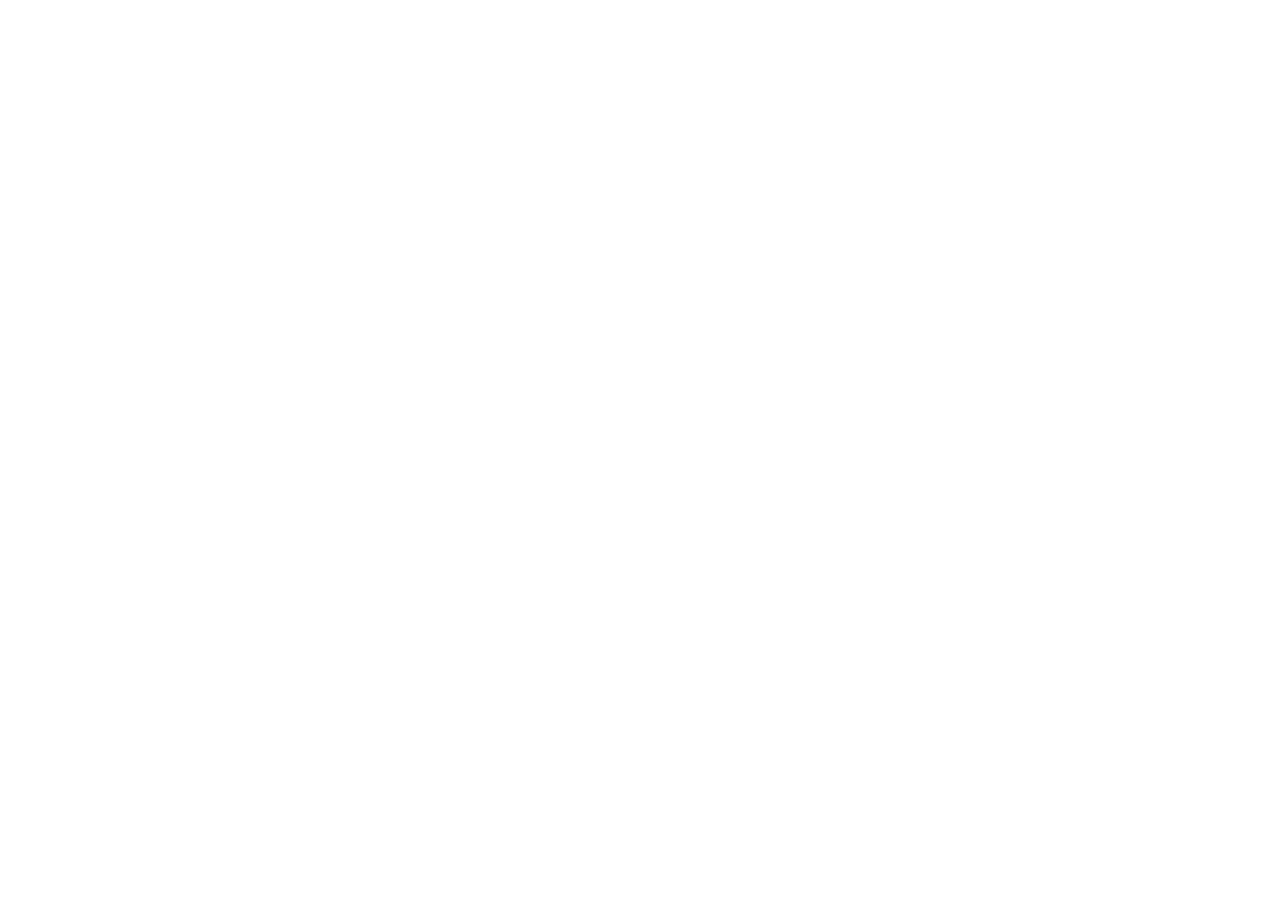
==== index.html @ 07c2437b "Add files via upload" ====
<!DOCTYPE html>
<html lang="en">
<head>
    <meta charset="UTF-8">
    <meta http-equiv="X-UA-Compatible" content="IE=edge">
    <meta name="theme-color" content="#f7931a">
    <meta name="keywords" content="English, Hausa">
    <meta name="description" content="Free English Tutorial in Hausa Language">
    <meta name="author" content="Khalifa Ali Ahmad">
    <meta name="viewport" content="width=device-width, initial-scale=1.0">
    <title>English | Hausa</title>
    <link rel="icon" type="image/x-icon" href="fav.png">
    <link rel="stylesheet" href="style.css">
    <style>
     
    </style>
</head>
<body oncontextmenu="return false">
    <div class="upper">
        <img src="title.png" class="logo">
        <div>
            <button class="ml" id="ml" onclick="nav()">^</button>
            <button class="mu" id="mu" onclick="info()">^</button>
            <select>
                <option>English in Hausa</option>
                <option>HTML & CSS in Hausa</option>
                <option>Javascript in Hausa</option>
                <option>NodeJS in Hausa</option>
                <option>MongoDB in Hausa</option>
                <option>Cryptograpy in Javascript</option>
            </select>
        </div>
    </div>
    <div class="info" id="info">under construction</div>
    <div class="nav" id="nav">
        <button class="donate" onclick="dnt()">Donate</button>
        <h3>Lessons</h3>
        <ul>
            <li><a href="javascript:void;" onclick="nou()">Noun</a></li>
            <li><a href="javascript:void;" onclick="tnou1()">Types of Noun One</a></li>
            <li><a href="javascript:void;" onclick="tnou2()">Types of Noun Two</a></li>
            <li><a href="javascript:void;" onclick="tnou3()">Types of Noun Three</a></li>
            <li><a href="javascript:void;" onclick="pro()">Pronoun</a></li>
            <li><a href="javascript:void;" onclick="tpro1()">Types of Pronoun</a></li>
            <li><a href="javascript:void;" onclick="tpro2()">Types of Pronoun</a></li>
            <li><a href="javascript:void;" onclick="tpro3()">Types of Pronoun</a></li>
            <li><a href="javascript:void;" onclick="tpro4()">Types of Pronoun</a></li>
            <li><a href="javascript:void;" onclick="verb()">Verb</a></li>
            <li><a href="javascript:void;" onclick="tverb1()">Types of Verb One</a></li>
            <li><a href="javascript:void;" onclick="tverb2()">Types of Verb Two</a></li>
            <li><a href="javascript:void;" onclick="aux1()">Auxiliary Verbs One</a></li>
            <li><a href="javascript:void;" onclick="aux2()">Auxiliary Verbs Two</a></li>
            <li><a href="javascript:void;" onclick="aux3()">Auxiliary Verbs Three</a></li>
            <li><a href="javascript:void;" onclick="aux4()">Auxiliary Verbs Four</a></li>
            <li><a href="javascript:void;" onclick="adv()">Adverb</a></li>
            <li><a href="javascript:void;" onclick="adj()">Adjective</a></li>
            <li><a href="javascript:void;" onclick="con()">Conjunction</a></li>
        </ul>
        <h3>Dictionary</h3>
        <input type="text" placeholder="Rubuta kalma" onkeyup="dic()" id="inputd">
        <div id="answer"></div>

        <h3>Contact</h3>
        <a href="https://wa.me/2349066947271">Whatsapp</a>
        <br><br>
        <span><a href="mailto:s95034801@gmail.com">s95034801@gmail.com</a></span><br><br>
        <span><a href="tel:+22797907726">+227-9790-7726</a></span>, <span><a href="tel:+2349066947271">+234-9066-9472-71</a></span>
        <br><br><span>&copy;</span> <span> 2022</span>
    </div>
    <!-- content -->
    <img src="welcome.png" id="render" name="render" class="render">
   <!-- content end -->
<script>
 
// window.onload = function(){
//     // var dt = new Date().getDay()
//     dt = 15
//     console.log(dt)
//     if(dt <= 7)
//     {<div class="temp1d">
//     <input type="text" class="temp1"><br>
//     <label class="temp2">answer</label>
// </div>
//         document.images[0].src = "img1.jpg"
//         console.log("rana ta 1 - 7")
//     }
//     else if(dt >= 8)
//     {
//         document.images[0].src = "img2.jpg"
//         console.log("rana ta 7- 14")
//     }
//     else if(dt >= 14)
//     {
//         document.images[0].src = "img3.png"
//         console.log("rana ta 14 - 21")
//     }
//     else if(dt >= 21)
//     {
//         document.images[0].src = "img4.png"
//         console.log("rana ta 21 - 28")
//     }
// }
</script>
<script src="file.js"></script>
<script src="lesson.js"></script>
<script src="dic.js"></script>
<script src="networkInfo.js"></script>
</body>
</html>
---- style.css ----
html,body{margin:0;
    padding:0;
    font-size: small;
}
body{font-family: monospace,Arial, Helvetica, sans-serif;
    user-select: none;
}

.upper{background: #f7931a;
     padding: 5px 5px 10px 5px;
     margin-bottom: 0;
}
.logo{max-width: 100%;
      display: block;
      margin-left: auto;
    margin-right: auto;}

select{max-width: 70%;
      background: transparent;
      color: #ffffff;
      display: block;
      margin-left: auto;
      margin-right: auto;
      position: relative;
      top: -10px;
      padding: 10px;
    border: 1px solid #6B6666;
    border-radius: 15px;
    outline: none;
    text-align: center;
}
option{background: #cabcbc;}
button{outline: none;
       }
.mu, .ml{
    background: transparent;
    border: 1px solid #6B6666;
    border-radius: 4px;
    padding: 10px;
    }
.mu{float: right;
    }
.donate{padding: .3em;
       background: #f7931a;
       border: 1px solid #ffffff;
       color: #ffffff;
       border-radius: 4px;
       float: right;
       position: relative;
       top:3px;
    }
.mu:hover, .ml:hover, a:hover{color: #ffffff;}
li a:hover{color: #ffffff;}
.rot{transform: rotateX(150deg);}
a{text-decoration: none;}
.info{padding: 5px;
     text-align: center;
    background: #999999;
    margin-bottom: 0;
    display: none;
    color: #f7931a;
    }
h3{color: #ffffff;}

.nav{background: #999999;
   margin-top: 0;
   padding: 10px;
   max-width: 50%;
   position: absolute;
   display: none;
}
.nav a{color: black;}
ul{list-style-type: none;
  border-left: 1px solid #ffffff;
  background: #cabcbc;
}
li{padding: 5px;}

#answer{font-size: .8em;
       padding: 5px;
    color: #cabcbc;}
#render{width: 100%;
       display: block;}

.show{display: block;}

.dis{display: none;}

.cls{float: right;
    color: #cabcbc;
    border-radius: 4pxs;}
/* temporary */
@keyframes timg {
    0%{transform: rotate(1deg);}
 
    100%{transform: rotate(150deg);}
}
.reder{animation: timg 1s infinite;
        transform: rotate(150deg);
   }
.temp1d{float: right;
    position: relative;
   bottom: 5.5em;
    right: 3em;
text-align: center;}
.temp1{border: none;
    outline: none;
    background: transparent;
border-bottom: 1px solid #999999;
}

/* end temporary */
@media screen and (min-width: 970px)
{
body{background-image: url(img/aa6.jpg);
}
}
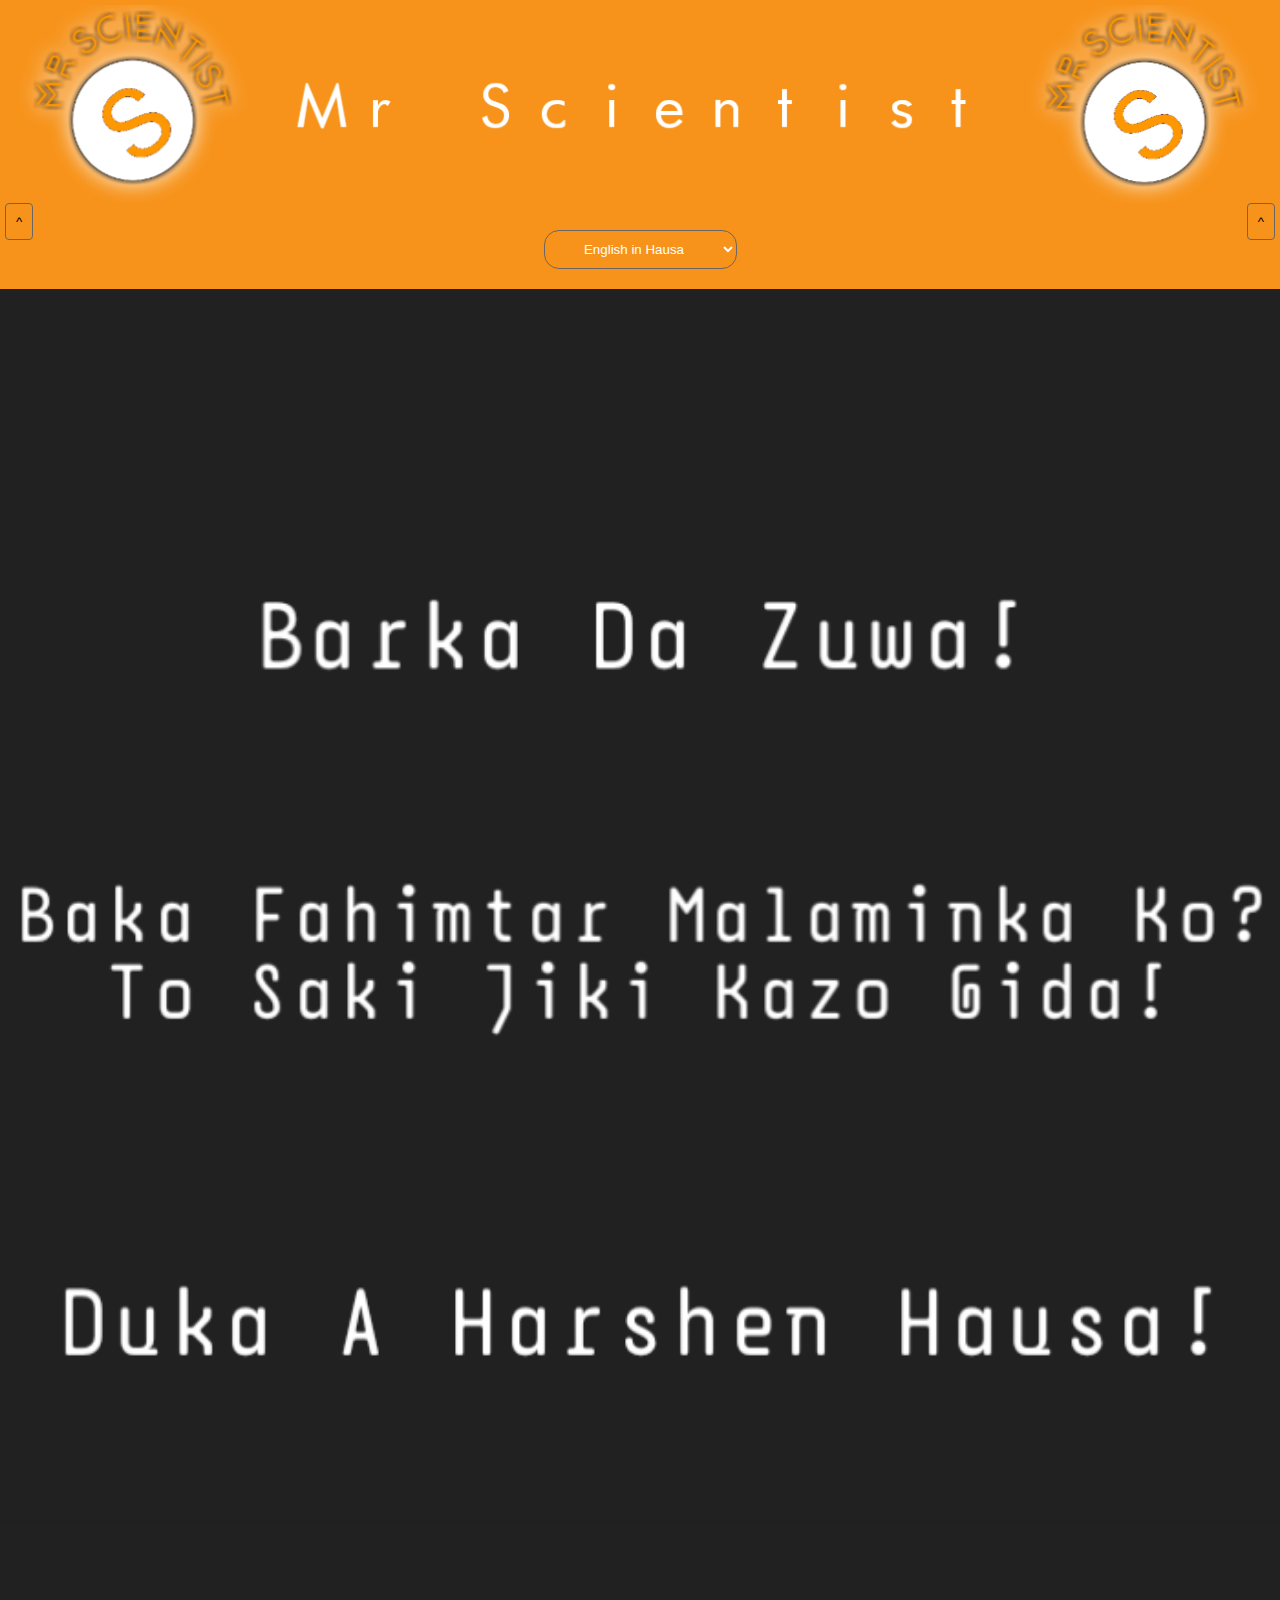
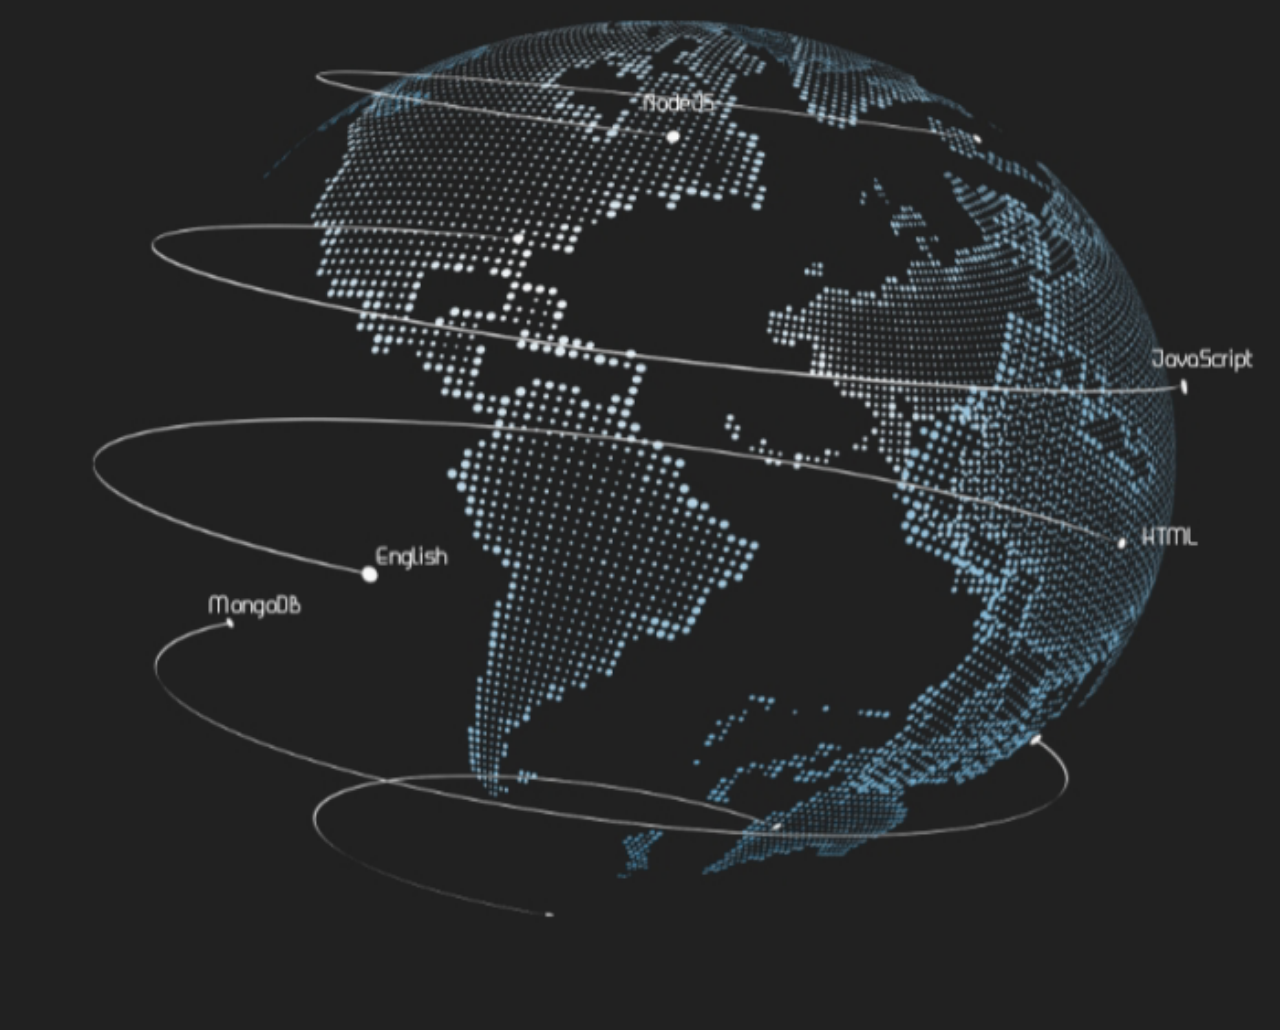
==== commit aad4470d: "Add files via upload" ====
--- a/index.html
+++ b/index.html
@@ -22,39 +22,38 @@
             <button class="ml" id="ml" onclick="nav()">^</button>
             <button class="mu" id="mu" onclick="info()">^</button>
             <select>
-                <option>English in Hausa</option>
-                <option>HTML & CSS in Hausa</option>
-                <option>Javascript in Hausa</option>
-                <option>NodeJS in Hausa</option>
-                <option>MongoDB in Hausa</option>
-                <option>Cryptograpy in Javascript</option>
+                <option><a href="#">English in Hausa</a></option>
+                <option><a href="html.com" >HTML & CSS in Hausa</a></option>
+                <option><a href="#" >Javascript in Hausa</a></option>
+                <option><a href="#" >NodeJS in Hausa</a></option>
+                <option><a href="#" >MongoDB in Hausa</a></option>
+                <option><a href="#" >Cryptograpy in Javascript</a></option>
             </select>
         </div>
     </div>
-    <div class="info" id="info">under construction</div>
+    <div class="info" id="info">wannan system din ba a gama ginin taba!</div>
     <div class="nav" id="nav">
         <button class="donate" onclick="dnt()">Donate</button>
         <h3>Lessons</h3>
         <ul>
-            <li><a href="javascript:void;" onclick="nou()">Noun</a></li>
-            <li><a href="javascript:void;" onclick="tnou1()">Types of Noun One</a></li>
-            <li><a href="javascript:void;" onclick="tnou2()">Types of Noun Two</a></li>
-            <li><a href="javascript:void;" onclick="tnou3()">Types of Noun Three</a></li>
-            <li><a href="javascript:void;" onclick="pro()">Pronoun</a></li>
-            <li><a href="javascript:void;" onclick="tpro1()">Types of Pronoun</a></li>
-            <li><a href="javascript:void;" onclick="tpro2()">Types of Pronoun</a></li>
-            <li><a href="javascript:void;" onclick="tpro3()">Types of Pronoun</a></li>
-            <li><a href="javascript:void;" onclick="tpro4()">Types of Pronoun</a></li>
-            <li><a href="javascript:void;" onclick="verb()">Verb</a></li>
-            <li><a href="javascript:void;" onclick="tverb1()">Types of Verb One</a></li>
-            <li><a href="javascript:void;" onclick="tverb2()">Types of Verb Two</a></li>
-            <li><a href="javascript:void;" onclick="aux1()">Auxiliary Verbs One</a></li>
-            <li><a href="javascript:void;" onclick="aux2()">Auxiliary Verbs Two</a></li>
-            <li><a href="javascript:void;" onclick="aux3()">Auxiliary Verbs Three</a></li>
-            <li><a href="javascript:void;" onclick="aux4()">Auxiliary Verbs Four</a></li>
-            <li><a href="javascript:void;" onclick="adv()">Adverb</a></li>
-            <li><a href="javascript:void;" onclick="adj()">Adjective</a></li>
-            <li><a href="javascript:void;" onclick="con()">Conjunction</a></li>
+            <li><a href="javascript:void;" onclick="read('no')">Noun</a></li>
+            <li><a href="javascript:void;" onclick="read('no')">Types of Noun One</a></li>
+            <li><a href="javascript:void;" onclick="read('no')">Types of Noun Two</a></li>
+            <li><a href="javascript:void;" onclick="read('no')">Types of Noun Three</a></li>
+            <li><a href="javascript:void;" onclick="read('no')">Pronoun</a></li>
+            <li><a href="javascript:void;" onclick="read('no')">Types of Pronoun</a></li>
+            <li><a href="javascript:void;" onclick="read('no')">Types of Pronoun</a></li>
+            <li><a href="javascript:void;" onclick="read('no')">Types of Pronoun</a></li>
+            <li><a href="javascript:void;" onclick="read('no')">Verb</a></li>
+            <li><a href="javascript:void;" onclick="read('no')">Types of Verb One</a></li>
+            <li><a href="javascript:void;" onclick="read('no')">Types of Verb Two</a></li>
+            <li><a href="javascript:void;" onclick="read('aux1')">Auxiliary Verbs One</a></li>
+            <li><a href="javascript:void;" onclick="read('aux2')">Auxiliary Verbs Two</a></li>
+            <li><a href="javascript:void;" onclick="read('aux3')">Auxiliary Verbs Three</a></li>
+            <li><a href="javascript:void;" onclick="read('aux4')">Auxiliary Verbs Four</a></li>
+            <li><a href="javascript:void;" onclick="read('no')">Adverb</a></li>
+            <li><a href="javascript:void;" onclick="read('no')">Adjective</a></li>
+            <li><a href="javascript:void;" onclick="read('no')">Conjunction</a></li>
         </ul>
         <h3>Dictionary</h3>
         <input type="text" placeholder="Rubuta kalma" onkeyup="dic()" id="inputd">
@@ -106,4 +105,4 @@
 <script src="dic.js"></script>
 <script src="networkInfo.js"></script>
 </body>
-</html>
+</html>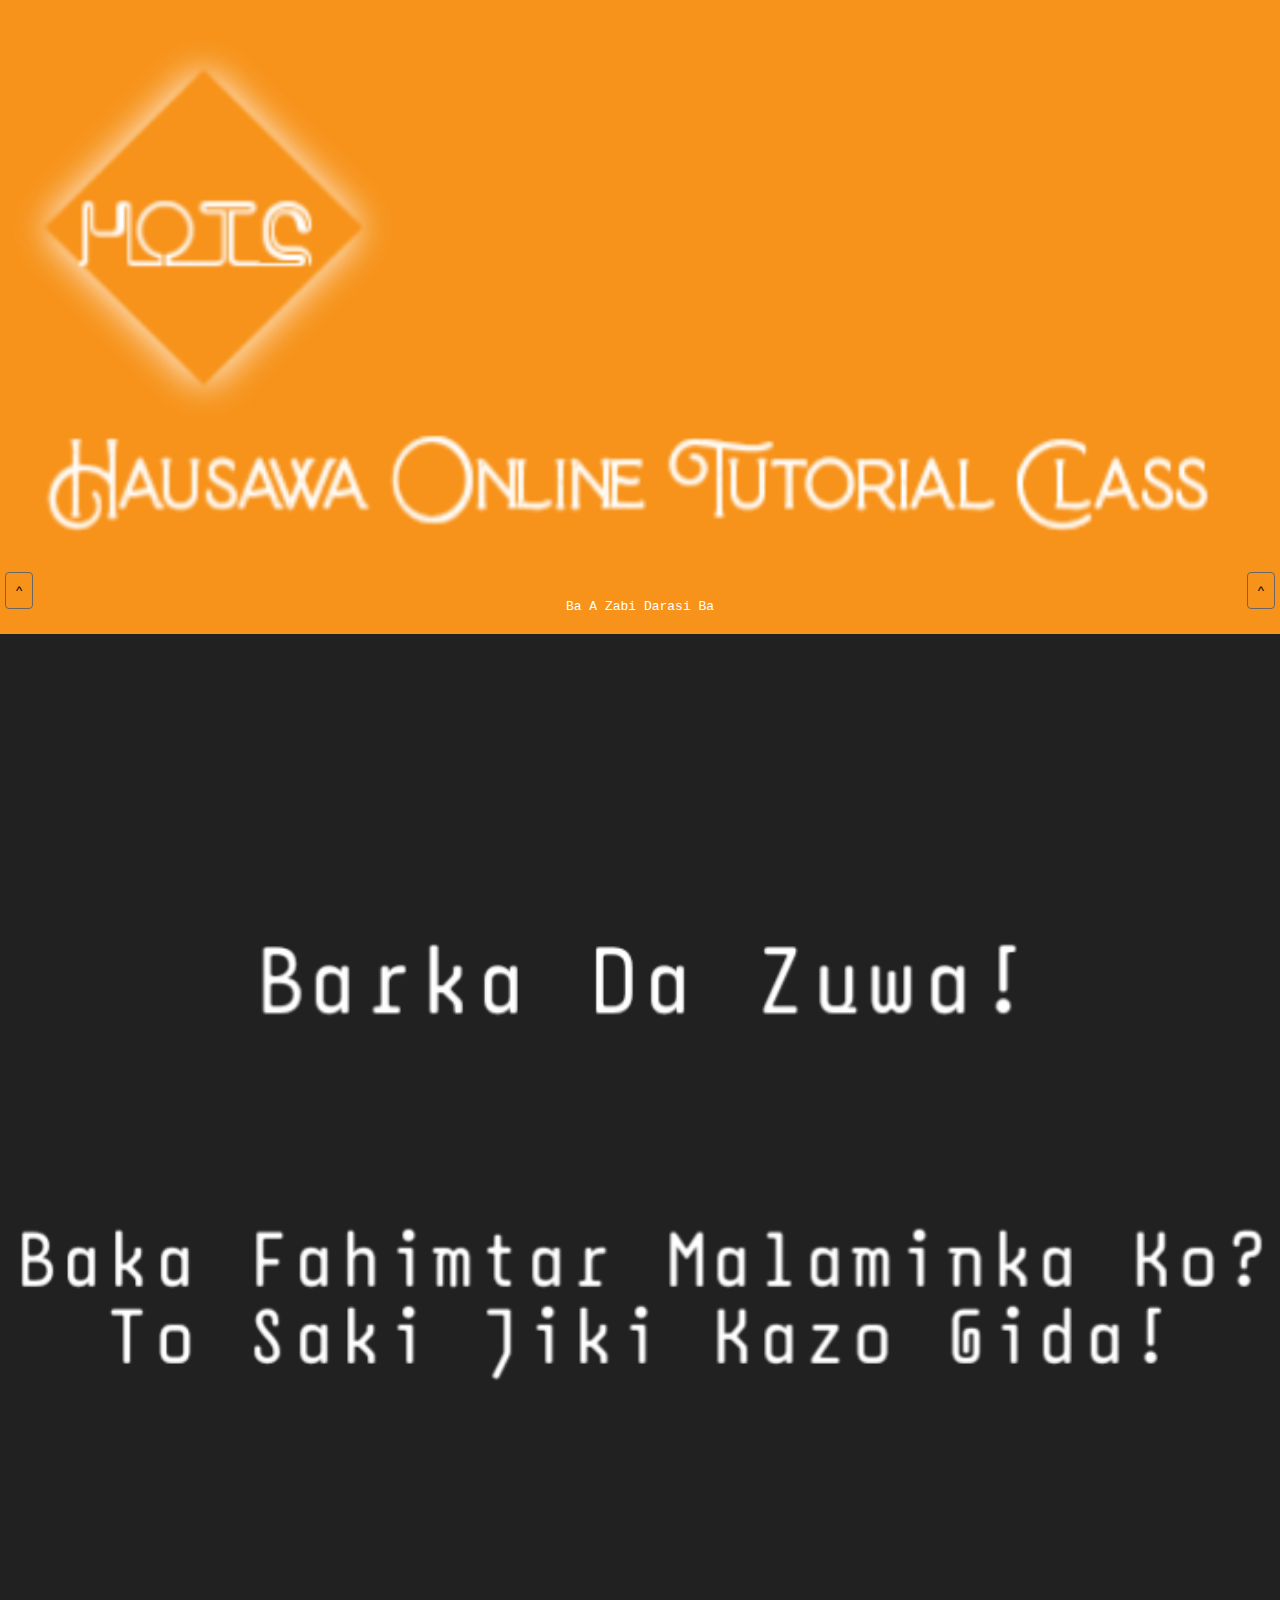
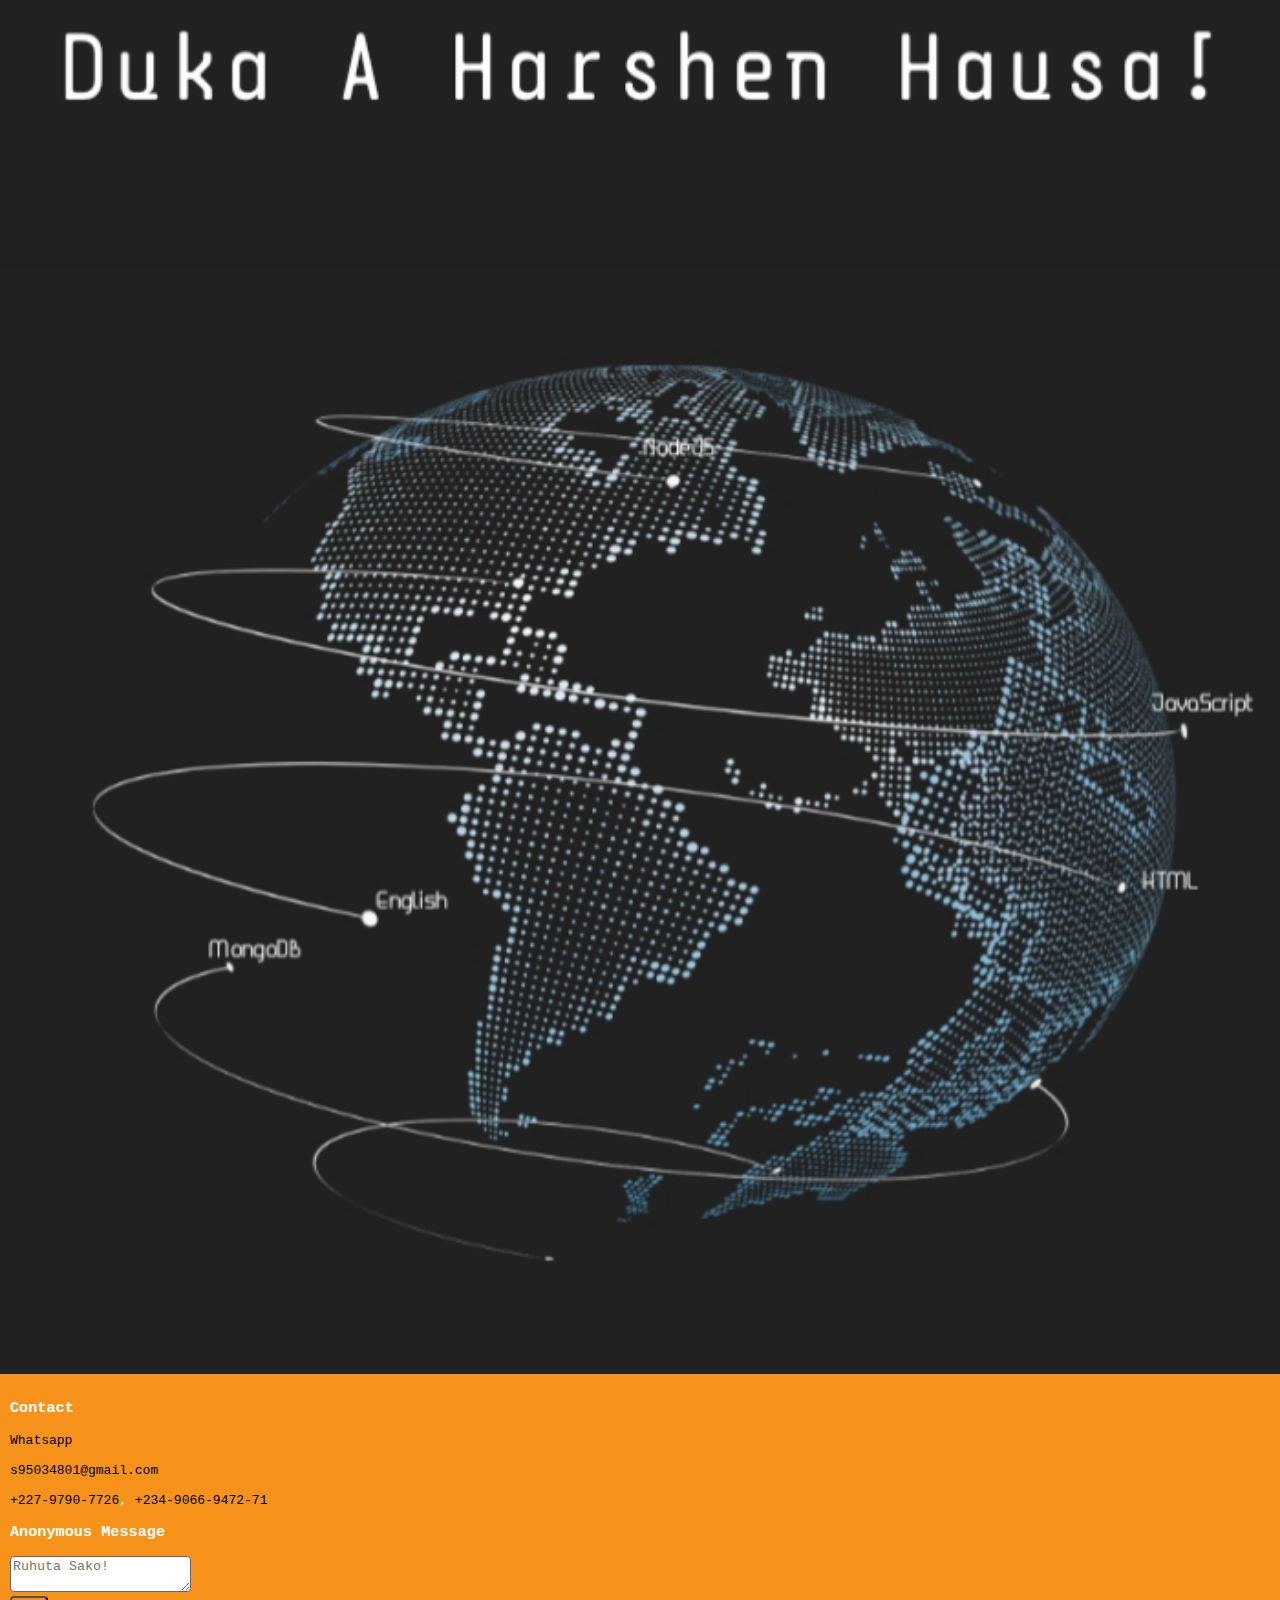
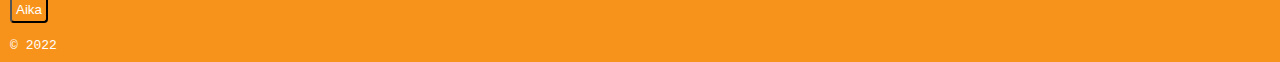
==== commit 1a5fd4ee: "Add files via upload" ====
--- a/index.html
+++ b/index.html
@@ -21,50 +21,26 @@
         <div>
             <button class="ml" id="ml" onclick="nav()">^</button>
             <button class="mu" id="mu" onclick="info()">^</button>
-            <select>
-                <option><a href="#">English in Hausa</a></option>
-                <option><a href="html.com" >HTML & CSS in Hausa</a></option>
-                <option><a href="#" >Javascript in Hausa</a></option>
-                <option><a href="#" >NodeJS in Hausa</a></option>
-                <option><a href="#" >MongoDB in Hausa</a></option>
-                <option><a href="#" >Cryptograpy in Javascript</a></option>
-            </select>
+            <div id="course">Ba A Zabi Darasi Ba</div>
         </div>
     </div>
-    <div class="info" id="info">wannan system din ba a gama ginin taba!</div>
+    <div class="info" id="info">
+    
+    <button onclick="fuck()">English</button><button>Math</button><button>Arabic</button>
+    <button>Javascript</button><button>React.JS</button><button>JSX</button><button>Node.JS</button><button>Express.JS</button>
+    <button>MongoDB</button>
+    </div>
     <div class="nav" id="nav">
         <button class="donate" onclick="dnt()">Donate</button>
         <h3>Lessons</h3>
         <ul>
-            <li><a href="javascript:void;" onclick="read('no')">Noun</a></li>
-            <li><a href="javascript:void;" onclick="read('no')">Types of Noun One</a></li>
-            <li><a href="javascript:void;" onclick="read('no')">Types of Noun Two</a></li>
-            <li><a href="javascript:void;" onclick="read('no')">Types of Noun Three</a></li>
-            <li><a href="javascript:void;" onclick="read('no')">Pronoun</a></li>
-            <li><a href="javascript:void;" onclick="read('no')">Types of Pronoun</a></li>
-            <li><a href="javascript:void;" onclick="read('no')">Types of Pronoun</a></li>
-            <li><a href="javascript:void;" onclick="read('no')">Types of Pronoun</a></li>
-            <li><a href="javascript:void;" onclick="read('no')">Verb</a></li>
-            <li><a href="javascript:void;" onclick="read('no')">Types of Verb One</a></li>
-            <li><a href="javascript:void;" onclick="read('no')">Types of Verb Two</a></li>
+            <li><a href="javascript:void;" onclick="read('verb')">Verb</a></li>
+            <li><a href="javascript:void;" onclick="read('tverb1')">Types of Verb One</a></li>     
             <li><a href="javascript:void;" onclick="read('aux1')">Auxiliary Verbs One</a></li>
             <li><a href="javascript:void;" onclick="read('aux2')">Auxiliary Verbs Two</a></li>
             <li><a href="javascript:void;" onclick="read('aux3')">Auxiliary Verbs Three</a></li>
             <li><a href="javascript:void;" onclick="read('aux4')">Auxiliary Verbs Four</a></li>
-            <li><a href="javascript:void;" onclick="read('no')">Adverb</a></li>
-            <li><a href="javascript:void;" onclick="read('no')">Adjective</a></li>
-            <li><a href="javascript:void;" onclick="read('no')">Conjunction</a></li>
         </ul>
-        <h3>Dictionary</h3>
-        <input type="text" placeholder="Rubuta kalma" onkeyup="dic()" id="inputd">
-        <div id="answer"></div>
-
-        <h3>Contact</h3>
-        <a href="https://wa.me/2349066947271">Whatsapp</a>
-        <br><br>
-        <span><a href="mailto:s95034801@gmail.com">s95034801@gmail.com</a></span><br><br>
-        <span><a href="tel:+22797907726">+227-9790-7726</a></span>, <span><a href="tel:+2349066947271">+234-9066-9472-71</a></span>
-        <br><br><span>&copy;</span> <span> 2022</span>
     </div>
     <!-- content -->
     <img src="welcome.png" id="render" name="render" class="render">
@@ -100,6 +76,23 @@
 //     }
 // }
 </script>
+<div class="footer">
+
+  
+  <h3>Contact</h3>
+  <a href="https://wa.me/2349066947271">Whatsapp</a>
+  <br><br>
+  <span><a href="mailto:s95034801@gmail.com">s95034801@gmail.com</a></span><br><br>
+  <span><a href="tel:+22797907726">+227-9790-7726</a></span>, <span><a href="tel:+2349066947271">+234-9066-9472-71</a></span>
+ <h3>Anonymous Message</h3>
+  <form>
+  <textarea placeholder="Ruhuta Sako!"></textarea><br>
+  <button class="btnf">Aika</button>
+  
+  <br><br><span>&copy;</span> <span> 2022</span>
+</div>
+<!--<script src="https://cdnjs.cloudflare.com/ajax/libs/jquery/3.5.1/jquery.min.js"></script>-->
+<script src="jquery.min.js" type="text/javascript"></script>
 <script src="file.js"></script>
 <script src="lesson.js"></script>
 <script src="dic.js"></script>
--- a/style.css
+++ b/style.css
@@ -15,21 +15,7 @@
       margin-left: auto;
     margin-right: auto;}
 
-select{max-width: 70%;
-      background: transparent;
-      color: #ffffff;
-      display: block;
-      margin-left: auto;
-      margin-right: auto;
-      position: relative;
-      top: -10px;
-      padding: 10px;
-    border: 1px solid #6B6666;
-    border-radius: 15px;
-    outline: none;
-    text-align: center;
-}
-option{background: #cabcbc;}
+
 button{outline: none;
        }
 .mu, .ml{
@@ -53,19 +39,25 @@
 li a:hover{color: #ffffff;}
 .rot{transform: rotateX(150deg);}
 a{text-decoration: none;}
+
+#course{position: relative;
+        text-align: center;
+        bottom: 10px;
+        color: #ffffff;}
 .info{padding: 5px;
-     text-align: center;
     background: #999999;
     margin-bottom: 0;
     display: none;
     color: #f7931a;
     }
+#info button{background: transparent;
+          color: #ffffff;}
 h3{color: #ffffff;}
 
 .nav{background: #999999;
    margin-top: 0;
    padding: 10px;
-   max-width: 50%;
+   width: 90%;
    position: absolute;
    display: none;
 }
@@ -73,6 +65,7 @@
 ul{list-style-type: none;
   border-left: 1px solid #ffffff;
   background: #cabcbc;
+  max-width:100%;
 }
 li{padding: 5px;}
 
@@ -110,6 +103,21 @@
 }
 
 /* end temporary */
+.footer{
+     background: #f7931a;
+     padding:10px;
+     color: #ffffff;
+}
+.footer a {color: black;}
+textarea{border: 1px solid #6B6666;
+    border-radius: 4px;
+    display: inline-block;
+    }
+.btnf{background: transparent;
+      padding:4px;
+      color: #ffffff;
+      border-radius:4px;
+      }
 @media screen and (min-width: 970px)
 {
 body{background-image: url(img/aa6.jpg);
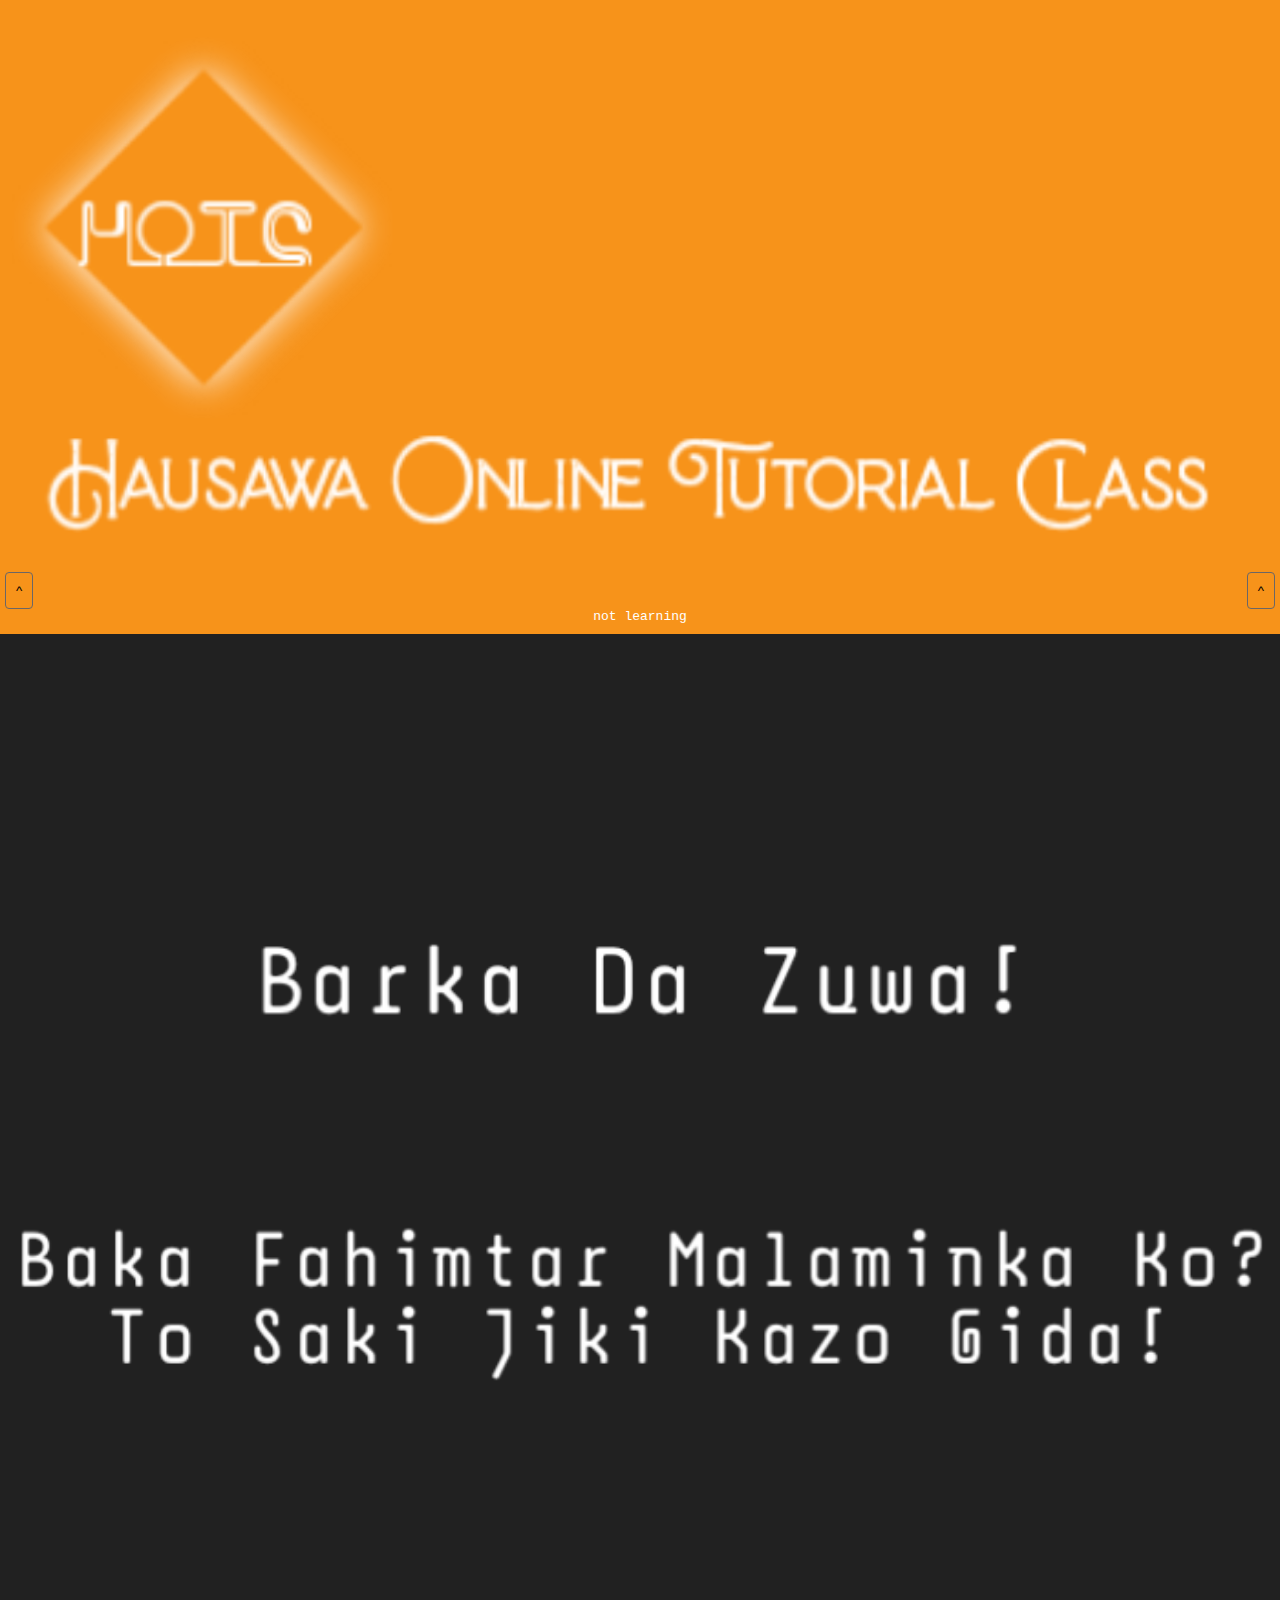
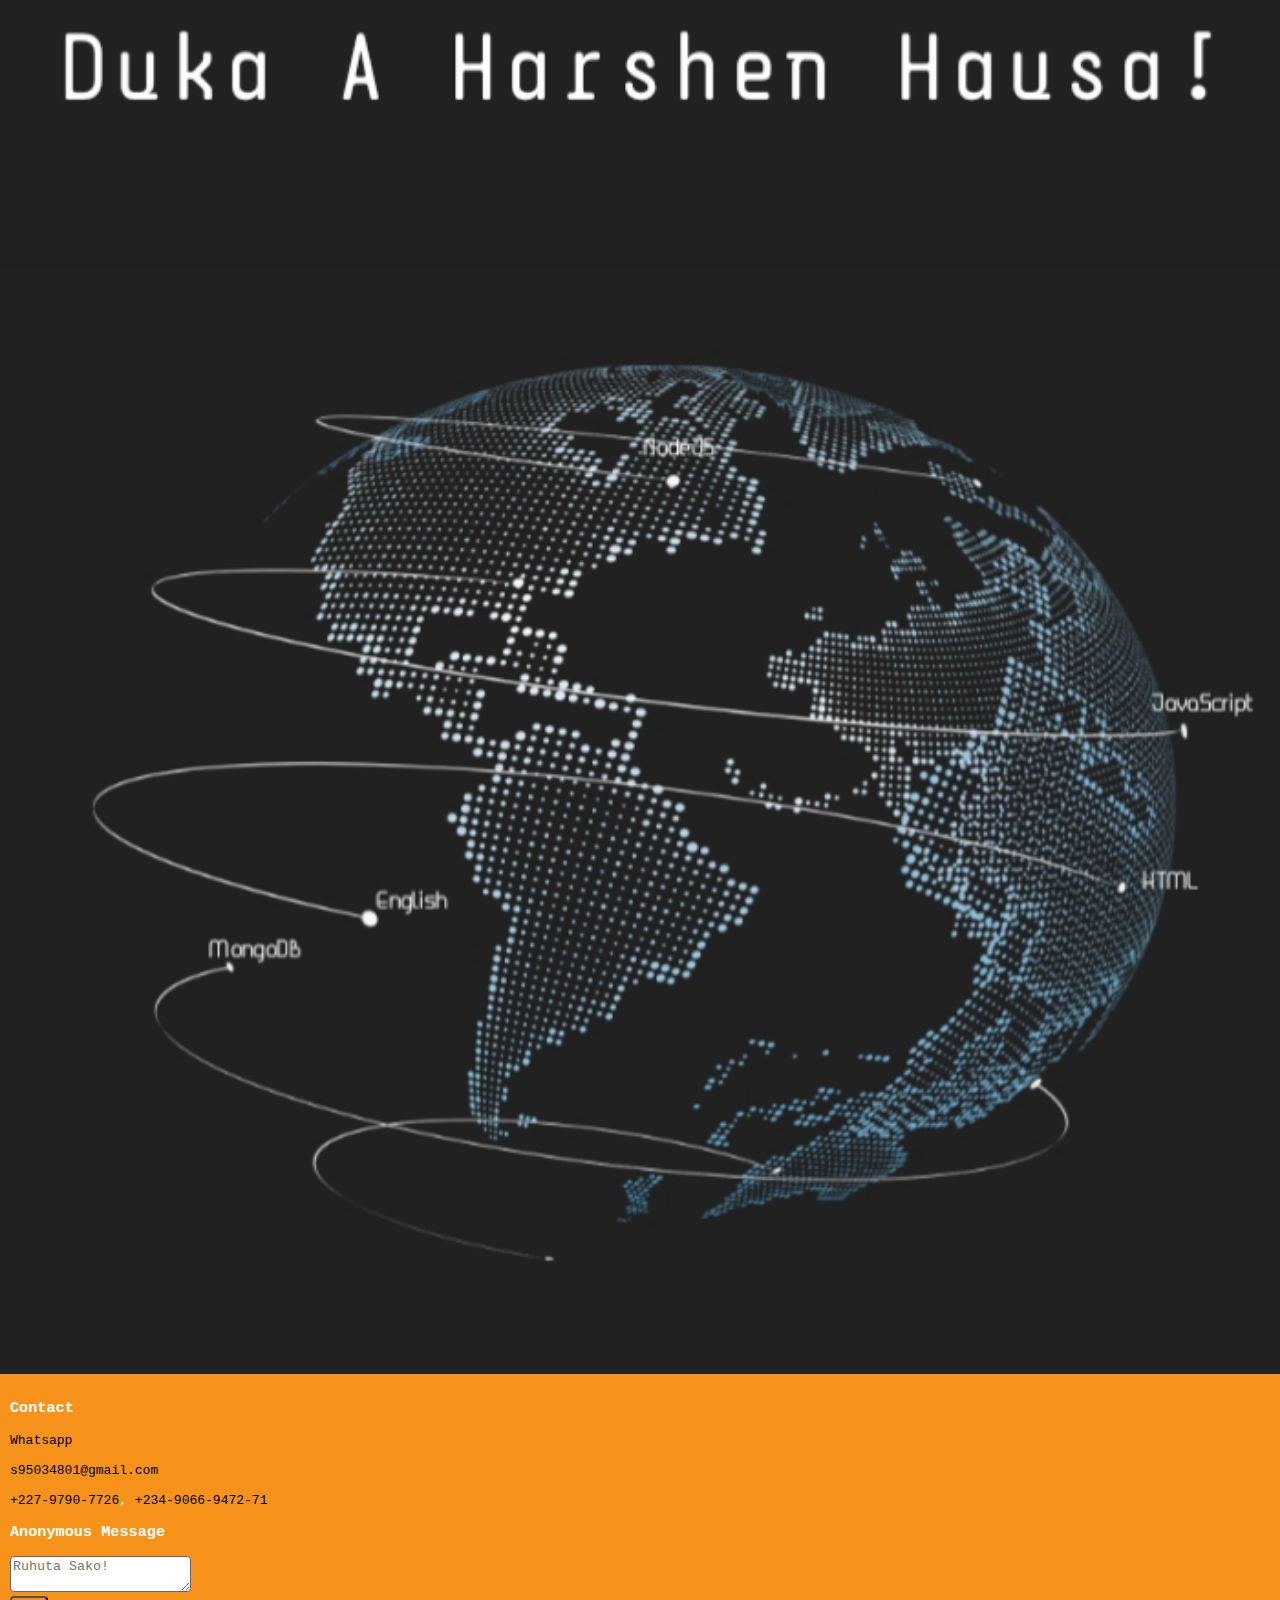
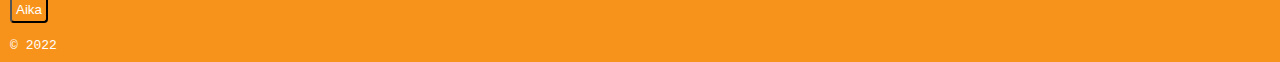
==== commit 10334d21: "Add files via upload" ====
--- a/index.html
+++ b/index.html
@@ -4,11 +4,11 @@
     <meta charset="UTF-8">
     <meta http-equiv="X-UA-Compatible" content="IE=edge">
     <meta name="theme-color" content="#f7931a">
-    <meta name="keywords" content="English, Hausa">
-    <meta name="description" content="Free English Tutorial in Hausa Language">
+    <meta name="keywords" content="English, Cryptography">
+    <meta name="description" content="Hausawa Online Tutorial Class">
     <meta name="author" content="Khalifa Ali Ahmad">
     <meta name="viewport" content="width=device-width, initial-scale=1.0">
-    <title>English | Hausa</title>
+    <title>HoTC</title>
     <link rel="icon" type="image/x-icon" href="fav.png">
     <link rel="stylesheet" href="style.css">
     <style>
@@ -21,26 +21,54 @@
         <div>
             <button class="ml" id="ml" onclick="nav()">^</button>
             <button class="mu" id="mu" onclick="info()">^</button>
-            <div id="course">Ba A Zabi Darasi Ba</div>
+            <div id="course">not learning</div>
         </div>
     </div>
     <div class="info" id="info">
-    
-    <button onclick="fuck()">English</button><button>Math</button><button>Arabic</button>
-    <button>Javascript</button><button>React.JS</button><button>JSX</button><button>Node.JS</button><button>Express.JS</button>
-    <button>MongoDB</button>
+      <span class="bal"></span>
     </div>
     <div class="nav" id="nav">
         <button class="donate" onclick="dnt()">Donate</button>
         <h3>Lessons</h3>
-        <ul>
-            <li><a href="javascript:void;" onclick="read('verb')">Verb</a></li>
-            <li><a href="javascript:void;" onclick="read('tverb1')">Types of Verb One</a></li>     
-            <li><a href="javascript:void;" onclick="read('aux1')">Auxiliary Verbs One</a></li>
-            <li><a href="javascript:void;" onclick="read('aux2')">Auxiliary Verbs Two</a></li>
-            <li><a href="javascript:void;" onclick="read('aux3')">Auxiliary Verbs Three</a></li>
-            <li><a href="javascript:void;" onclick="read('aux4')">Auxiliary Verbs Four</a></li>
+        <details>
+        <summary>English Language</summary>
+       
+         <ul class="engl">
+         <li><a href="javascript:void;" onclick="read('verb')">Verb</a></li>
+         <li><a href="javascript:void;" onclick="read('tverb1')">Types of Verb One</a></li>     
+         <li><a href="javascript:void;" onclick="read('aux1')">Auxiliary Verbs One</a></li>
+         <li><a href="javascript:void;" onclick="read('aux2')">Auxiliary Verbs Two</a></li>
+         <li><a href="javascript:void;" onclick="read('aux3')">Auxiliary Verbs Three</a></li>
+         <li><a href="javascript:void;" onclick="read('aux4')">Auxiliary Verbs Four</a></li>
+         </ul>
+        </details>
+        
+        
+        <details>
+        <summary>Math</summary>
+        <ul class="engl">
+        <li>
+         <a href="javascript:void;" onclick="read()">Math</a></li>
         </ul>
+        </details>
+        
+        <details>
+        <summary>Cryptography</summary>
+        <ul class="engl">
+        <li>
+        <a href="javascript:void;" onclick="read()">Cryptography</a>
+        </li>
+        <li>
+        <a href="javascript:void;" onclick="read()">Symmetric Encryption</a>
+        </li>
+        <li>
+        <a href="javascript:void;" onclick="read()">Assymmetric Encryption</a>
+        </li>
+        <li>
+        <a href="javascript:void;" onclick="read()">Hash Function</a>
+        </li>
+        </ul>
+        </details>
     </div>
     <!-- content -->
     <img src="welcome.png" id="render" name="render" class="render">
@@ -95,6 +123,7 @@
 <script src="jquery.min.js" type="text/javascript"></script>
 <script src="file.js"></script>
 <script src="lesson.js"></script>
+<script src="mining.js"></script>
 <script src="dic.js"></script>
 <script src="networkInfo.js"></script>
 </body>
--- a/style.css
+++ b/style.css
@@ -3,7 +3,7 @@
     font-size: small;
 }
 body{font-family: monospace,Arial, Helvetica, sans-serif;
-    user-select: none;
+     user-select: none;
 }
 
 .upper{background: #f7931a;
@@ -40,15 +40,13 @@
 .rot{transform: rotateX(150deg);}
 a{text-decoration: none;}
 
-#course{position: relative;
-        text-align: center;
-        bottom: 10px;
+#course, .info{
+        text-align: center;      
         color: #ffffff;}
 .info{padding: 5px;
     background: #999999;
     margin-bottom: 0;
     display: none;
-    color: #f7931a;
     }
 #info button{background: transparent;
           color: #ffffff;}
@@ -68,7 +66,9 @@
   max-width:100%;
 }
 li{padding: 5px;}
-
+details{margin:10px;}
+summary{outline: none;}
+summary:hover{color: #f2f2f2;}
 #answer{font-size: .8em;
        padding: 5px;
     color: #cabcbc;}
